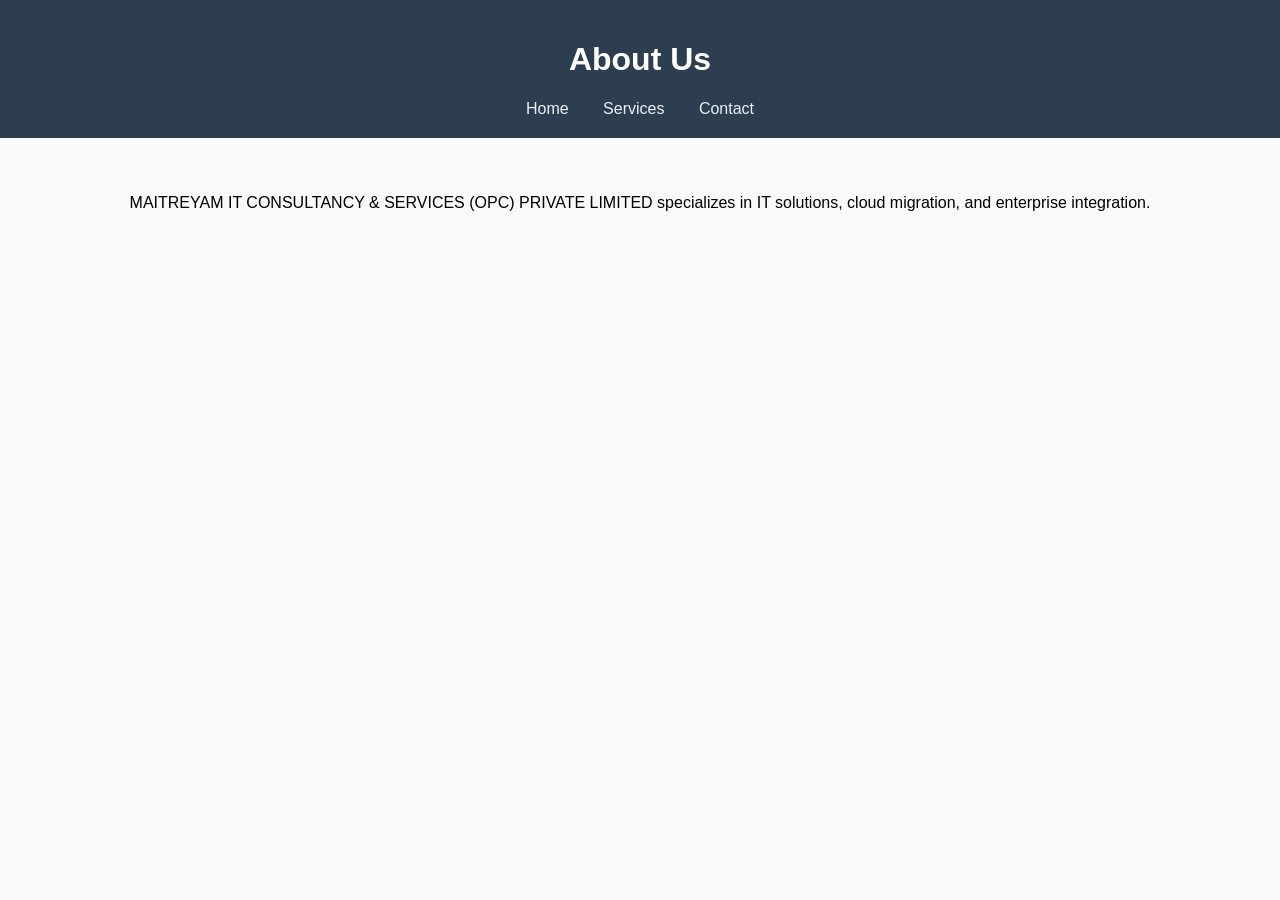
==== about.html @ bd406815 "Created all HTML Files" ====
<!DOCTYPE html>
<html>
<head>
  <title>About Us - MAITREYAM IT CONSULTANCY & SERVICES (OPC) PRIVATE LIMITED</title>
  <meta charset="UTF-8">
  <link rel="stylesheet" href="style.css">
</head>
<body>
  <header>
    <h1>About Us</h1>
    <nav>
      <a href="index.html">Home</a>
      <a href="services.html">Services</a>
      <a href="contact.html">Contact</a>
    </nav>
  </header>
  <main>
    <p>MAITREYAM IT CONSULTANCY & SERVICES (OPC) PRIVATE LIMITED specializes in IT solutions, cloud migration, and enterprise integration.</p>
  </main>
</body>
</html>
---- style.css ----
body {
  font-family: Arial, sans-serif;
  margin: 0;
  padding: 0;
  text-align: center;
  background-color: #f9f9f9;
}
header {
  background: #2c3e50;
  color: white;
  padding: 20px;
}
nav a {
  margin: 0 15px;
  color: #ecf0f1;
  text-decoration: none;
}
nav a:hover {
  text-decoration: underline;
}
main {
  padding: 40px;
}
footer {
  background: #2c3e50;
  color: white;
  padding: 10px;
  position: fixed;
  bottom: 0;
  width: 100%;
}
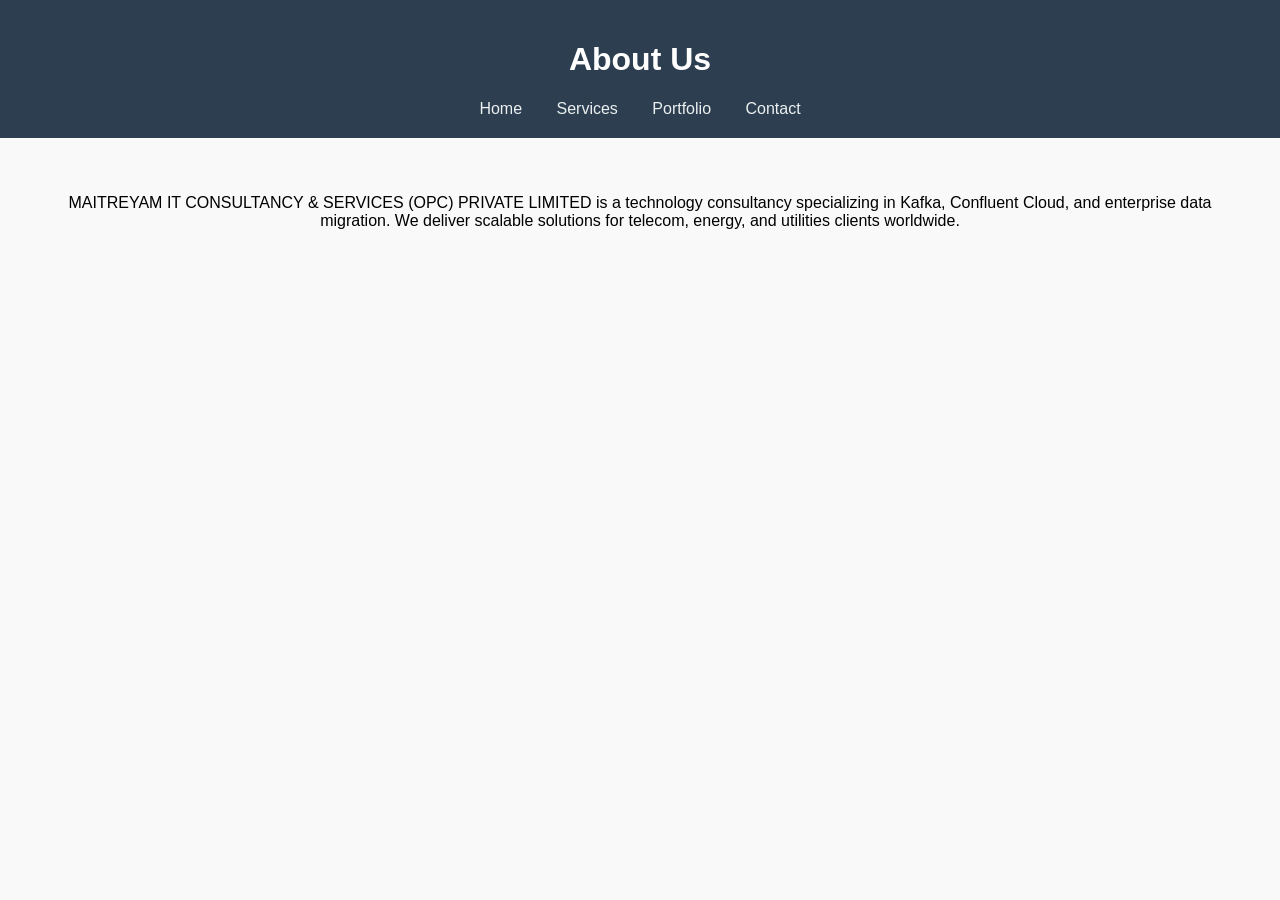
==== commit aa03c089: "updated html pages v1" ====
--- a/about.html
+++ b/about.html
@@ -1,8 +1,8 @@
 <!DOCTYPE html>
-<html>
+<html lang="en">
 <head>
+  <meta charset="UTF-8">
   <title>About Us - MAITREYAM IT CONSULTANCY & SERVICES (OPC) PRIVATE LIMITED</title>
-  <meta charset="UTF-8">
   <link rel="stylesheet" href="style.css">
 </head>
 <body>
@@ -11,11 +11,12 @@
     <nav>
       <a href="index.html">Home</a>
       <a href="services.html">Services</a>
+      <a href="portfolio.html">Portfolio</a>
       <a href="contact.html">Contact</a>
     </nav>
   </header>
   <main>
-    <p>MAITREYAM IT CONSULTANCY & SERVICES (OPC) PRIVATE LIMITED specializes in IT solutions, cloud migration, and enterprise integration.</p>
+    <p>MAITREYAM IT CONSULTANCY & SERVICES (OPC) PRIVATE LIMITED is a technology consultancy specializing in Kafka, Confluent Cloud, and enterprise data migration. We deliver scalable solutions for telecom, energy, and utilities clients worldwide.</p>
   </main>
 </body>
 </html>
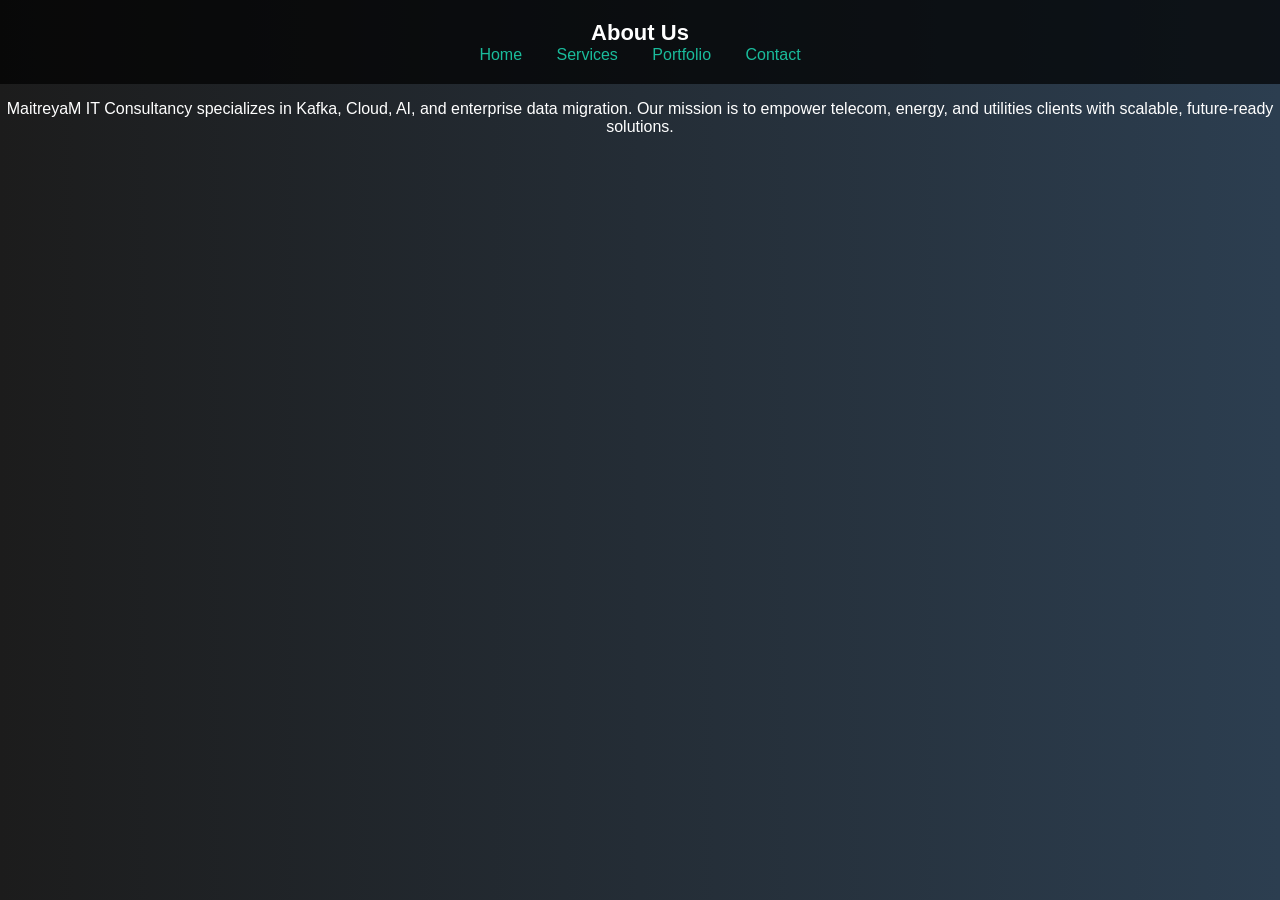
==== commit 9339dc6d: "Updated the files v3" ====
--- a/about.html
+++ b/about.html
@@ -2,7 +2,7 @@
 <html lang="en">
 <head>
   <meta charset="UTF-8">
-  <title>About Us - MAITREYAM IT CONSULTANCY & SERVICES (OPC) PRIVATE LIMITED</title>
+  <title>About Us - MaitreyaM IT Consultancy</title>
   <link rel="stylesheet" href="style.css">
 </head>
 <body>
@@ -16,7 +16,7 @@
     </nav>
   </header>
   <main>
-    <p>MAITREYAM IT CONSULTANCY & SERVICES (OPC) PRIVATE LIMITED is a technology consultancy specializing in Kafka, Confluent Cloud, and enterprise data migration. We deliver scalable solutions for telecom, energy, and utilities clients worldwide.</p>
+    <p>MaitreyaM IT Consultancy specializes in Kafka, Cloud, AI, and enterprise data migration. Our mission is to empower telecom, energy, and utilities clients with scalable, future‑ready solutions.</p>
   </main>
 </body>
 </html>
--- a/style.css
+++ b/style.css
@@ -1,31 +1,186 @@
+/* Global */
 body {
-  font-family: Arial, sans-serif;
   margin: 0;
-  padding: 0;
+  font-family: 'Segoe UI', Arial, sans-serif;
+  background: linear-gradient(to right, #1c1c1c, #2c3e50);
+  color: #fff;
   text-align: center;
-  background-color: #f9f9f9;
 }
+
+/* Header / Hero */
 header {
-  background: #2c3e50;
-  color: white;
+  background: rgba(0,0,0,0.7);
   padding: 20px;
 }
-nav a {
+header nav a {
   margin: 0 15px;
-  color: #ecf0f1;
+  color: #1abc9c;
   text-decoration: none;
 }
-nav a:hover {
+header nav a:hover {
   text-decoration: underline;
 }
-main {
-  padding: 40px;
+.header-container {
+  display: flex;
+  align-items: center;
+  justify-content: center;
+  flex-wrap: wrap;
+  gap: 15px;
 }
+.logo {
+  height: 80px;
+  width: auto;
+}
+header h1 {
+  font-size: 22px;
+  margin: 0;
+}
+
+/* Hero Banner */
+.hero {
+  background: url('images/background.jpg') no-repeat center center/cover;
+  padding: 100px 20px;
+}
+.hero-content {
+  background: rgba(0,0,0,0.6);
+  display: inline-block;
+  padding: 20px;
+  border-radius: 10px;
+}
+.btn {
+  background: #e67e22;
+  color: white;
+  padding: 10px 20px;
+  text-decoration: none;
+  border-radius: 5px;
+}
+.btn:hover {
+  background: #d35400;
+}
+
+/* Services */
+.services {
+  padding: 50px 20px;
+}
+.service-grid {
+  display: flex;
+  justify-content: center;
+  flex-wrap: wrap;
+  gap: 20px;
+}
+.service {
+  background: #34495e;
+  padding: 20px;
+  border-radius: 8px;
+  width: 200px;
+}
+
+/* Metrics */
+.metrics {
+  background: #1abc9c;
+  padding: 50px 20px;
+}
+.metrics-grid {
+  display: flex;
+  justify-content: center;
+  flex-wrap: wrap;
+  gap: 30px;
+}
+.metric h3 {
+  font-size: 40px;
+  margin: 0;
+}
+.metric p {
+  margin: 5px 0 0;
+}
+
+/* Portfolio Cards */
+.portfolio-highlight {
+  padding: 50px 20px;
+}
+.portfolio-grid {
+  display: flex;
+  justify-content: center;
+  flex-wrap: wrap;
+  gap: 20px;
+}
+.card {
+  background: #2c3e50;
+  padding: 20px;
+  border-radius: 8px;
+  width: 250px;
+}
+
+/* Slider */
+.slider {
+  width: 100%;
+  height: 500px;
+  overflow: hidden;
+  border-top: 2px solid #ccc;
+  border-bottom: 2px solid #ccc;
+}
+.slides {
+  display: flex;
+  transition: transform 1s ease-in-out;
+}
+.slides img {
+  width: 100%;
+  height: 500px;
+  object-fit: cover;
+}
+
+/* Contact Form */
+form input, form textarea {
+  width: 80%;
+  padding: 10px;
+  margin: 5px 0;
+  border-radius: 5px;
+  border: none;
+}
+button {
+  background-color: #2c3e50;
+  color: white;
+  padding: 10px 20px;
+  border: none;
+  cursor: pointer;
+  font-size: 16px;
+  border-radius: 4px;
+}
+button:hover {
+  background-color: #34495e;
+}
+
+/* Success Message */
+.success-message {
+  display: none;
+  margin-top: 20px;
+  padding: 15px;
+  background: #1abc9c;
+  color: white;
+  border-radius: 5px;
+  animation: fadeIn 1s ease-in-out;
+}
+@keyframes fadeIn {
+  from { opacity: 0; transform: scale(0.95); }
+  to { opacity: 1; transform: scale(1); }
+}
+
+/* Footer */
 footer {
   background: #2c3e50;
   color: white;
   padding: 10px;
-  position: fixed;
-  bottom: 0;
-  width: 100%;
+  margin-top: 20px;
 }
+
+/* Responsive */
+@media (max-width: 768px) {
+  .slides img { height: 300px; }
+  .logo { height: 60px; }
+  header h1 { font-size: 18px; }
+}
+@media (max-width: 480px) {
+  .slides img { height: 200px; }
+  .logo { height: 50px; }
+  header h1 { font-size: 16px; }
+}
